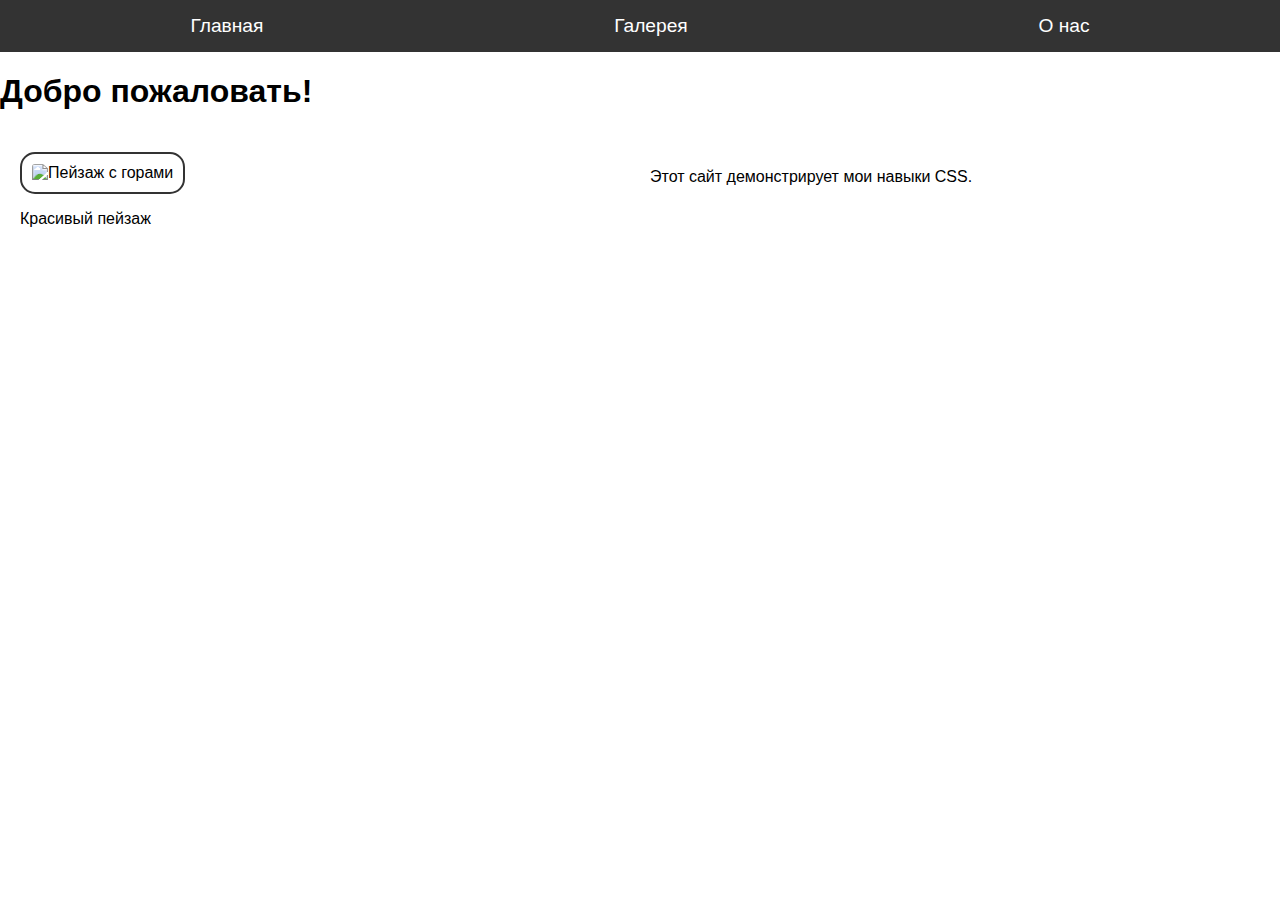
==== index.html @ 7a25d1bc "Add files via upload" ====
<!DOCTYPE html>
<html lang="ru">
<head>
    <meta charset="UTF-8">
    <meta name="viewport" content="width=device-width, initial-scale=1.0">
    <title>Главная страница</title>
    <link rel="stylesheet" href="styles.css">
</head>
<body>
    <a href="#main-content" class="skip-link">Перейти к основному содержимому</a>
    <nav class="main-nav">
        <ul>
            <li><a href="index.html">Главная</a></li>
            <li><a href="gallery.html">Галерея</a></li>
            <li><a href="about.html">О нас</a></li>
        </ul>
    </nav>
    <main id="main-content">
        <h1>Добро пожаловать!</h1>
        <section class="grid-container">
            <div class="grid-item">
                <img src="https://via.placeholder.com/300x200" alt="Пейзаж с горами">
                <p>Красивый пейзаж</p>
            </div>
            <div class="grid-item">
                <p>Этот сайт демонстрирует мои навыки CSS.</p>
            </div>
        </section>
    </main>
</body>
</html>
---- styles.css ----
.skip-link {
    position: absolute;
    top: -100px;
    left: 10px;
    background: #000;
    color: #fff;
    padding: 10px;
    text-decoration: none;
}

.skip-link:focus {
    top: 10px;
}

/* Навигация */
.main-nav ul {
    display: flex;
    justify-content: space-around;
    list-style: none;
    background-color: #333;
    padding: 15px;
    margin: 0;
}

.main-nav a {
    color: white;
    text-decoration: none;
    font-size: 1.2em;
}

.main-nav a:hover {
    color: #ffd700;
    transition: color 0.3s ease-in-out;
}

/* Общие стили */
body {
    font-family: Arial, sans-serif;
    margin: 0;
    padding: 0;
}

/* Grid на главной странице */
.grid-container {
    display: grid;
    grid-template-columns: 1fr 1fr;
    gap: 20px;
    padding: 20px;
}

.grid-item img {
    width: 100%;
    border: 2px solid #333;
    padding: 10px;
    border-radius: 15px;
}

/* Flex в галерее */
.flex-container {
    display: flex;
    flex-wrap: wrap;
    gap: 15px;
    padding: 20px;
}

.flex-container img {
    border: 3px solid #666;
    padding: 8px;
    border-radius: 10px;
}

.flex-container img:nth-child(odd) {
    border-radius: 20px;
}

.flex-container img:hover {
    transform: scale(1.05);
    transition: transform 0.3s ease;
}

/* Стили для изображений на странице "О нас" */
section img {
    border: 2px dashed #000;
    padding: 15px;
    border-radius: 12px;
}
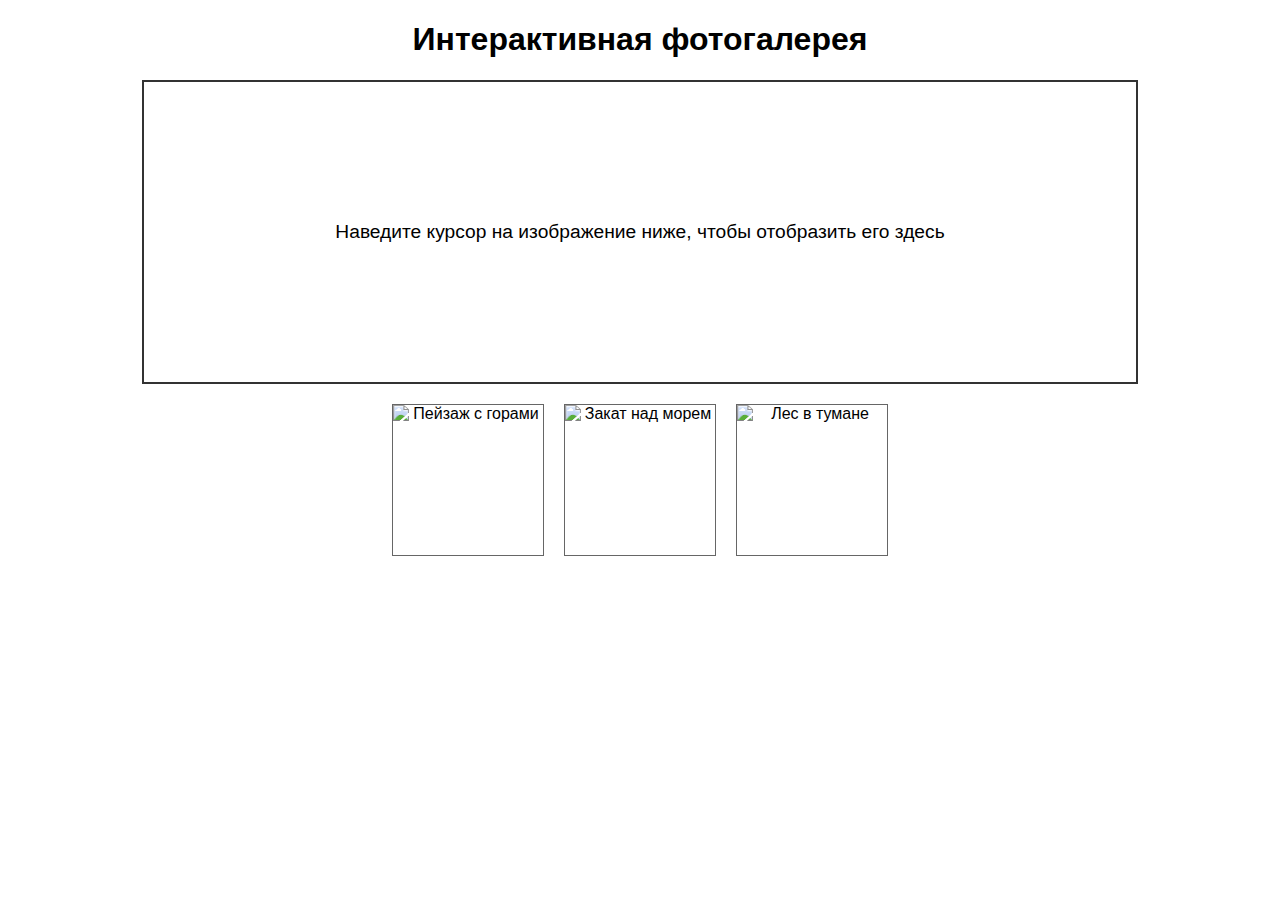
==== commit b5d5ac98: "Add files via upload" ====
--- a/index.html
+++ b/index.html
@@ -3,29 +3,19 @@
 <head>
     <meta charset="UTF-8">
     <meta name="viewport" content="width=device-width, initial-scale=1.0">
-    <title>Главная страница</title>
+    <title>Интерактивная фотогалерея</title>
     <link rel="stylesheet" href="styles.css">
 </head>
 <body>
-    <a href="#main-content" class="skip-link">Перейти к основному содержимому</a>
-    <nav class="main-nav">
-        <ul>
-            <li><a href="index.html">Главная</a></li>
-            <li><a href="gallery.html">Галерея</a></li>
-            <li><a href="about.html">О нас</a></li>
-        </ul>
-    </nav>
-    <main id="main-content">
-        <h1>Добро пожаловать!</h1>
-        <section class="grid-container">
-            <div class="grid-item">
-                <img src="https://via.placeholder.com/300x200" alt="Пейзаж с горами">
-                <p>Красивый пейзаж</p>
-            </div>
-            <div class="grid-item">
-                <p>Этот сайт демонстрирует мои навыки CSS.</p>
-            </div>
-        </section>
-    </main>
+    <h1>Интерактивная фотогалерея</h1>
+    <div id="image">
+        Наведите курсор на изображение ниже, чтобы отобразить его здесь
+    </div>
+    <div class="gallery">
+        <img src="https://via.placeholder.com/150" alt="Пейзаж с горами" onmouseover="upDate(this)" onmouseout="unDo()">
+        <img src="https://via.placeholder.com/150/FF0000" alt="Закат над морем" onmouseover="upDate(this)" onmouseout="unDo()">
+        <img src="https://via.placeholder.com/150/00FF00" alt="Лес в тумане" onmouseover="upDate(this)" onmouseout="unDo()">
+    </div>
+    <script src="script.js"></script>
 </body>
 </html>--- a/styles.css
+++ b/styles.css
@@ -1,87 +1,32 @@
-
-.skip-link {
-    position: absolute;
-    top: -100px;
-    left: 10px;
-    background: #000;
-    color: #fff;
-    padding: 10px;
-    text-decoration: none;
+body {
+    font-family: Arial, sans-serif;
+    text-align: center;
+    margin: 20px;
 }
 
-.skip-link:focus {
-    top: 10px;
-}
-
-/* Навигация */
-.main-nav ul {
+#image {
+    width: 80%;
+    height: 300px;
+    margin: 20px auto;
+    background-image: url('');
+    background-size: cover;
+    background-position: center;
+    border: 2px solid #333;
     display: flex;
-    justify-content: space-around;
-    list-style: none;
-    background-color: #333;
-    padding: 15px;
-    margin: 0;
-}
-
-.main-nav a {
-    color: white;
-    text-decoration: none;
+    align-items: center;
+    justify-content: center;
     font-size: 1.2em;
 }
 
-.main-nav a:hover {
-    color: #ffd700;
-    transition: color 0.3s ease-in-out;
+.gallery {
+    display: flex;
+    justify-content: center;
+    gap: 20px;
 }
 
-/* Общие стили */
-body {
-    font-family: Arial, sans-serif;
-    margin: 0;
-    padding: 0;
-}
-
-/* Grid на главной странице */
-.grid-container {
-    display: grid;
-    grid-template-columns: 1fr 1fr;
-    gap: 20px;
-    padding: 20px;
-}
-
-.grid-item img {
-    width: 100%;
-    border: 2px solid #333;
-    padding: 10px;
-    border-radius: 15px;
-}
-
-/* Flex в галерее */
-.flex-container {
-    display: flex;
-    flex-wrap: wrap;
-    gap: 15px;
-    padding: 20px;
-}
-
-.flex-container img {
-    border: 3px solid #666;
-    padding: 8px;
-    border-radius: 10px;
-}
-
-.flex-container img:nth-child(odd) {
-    border-radius: 20px;
-}
-
-.flex-container img:hover {
-    transform: scale(1.05);
-    transition: transform 0.3s ease;
-}
-
-/* Стили для изображений на странице "О нас" */
-section img {
-    border: 2px dashed #000;
-    padding: 15px;
-    border-radius: 12px;
+.gallery img {
+    width: 150px;
+    height: 150px;
+    border: 1px solid #666;
+    cursor: pointer;
 }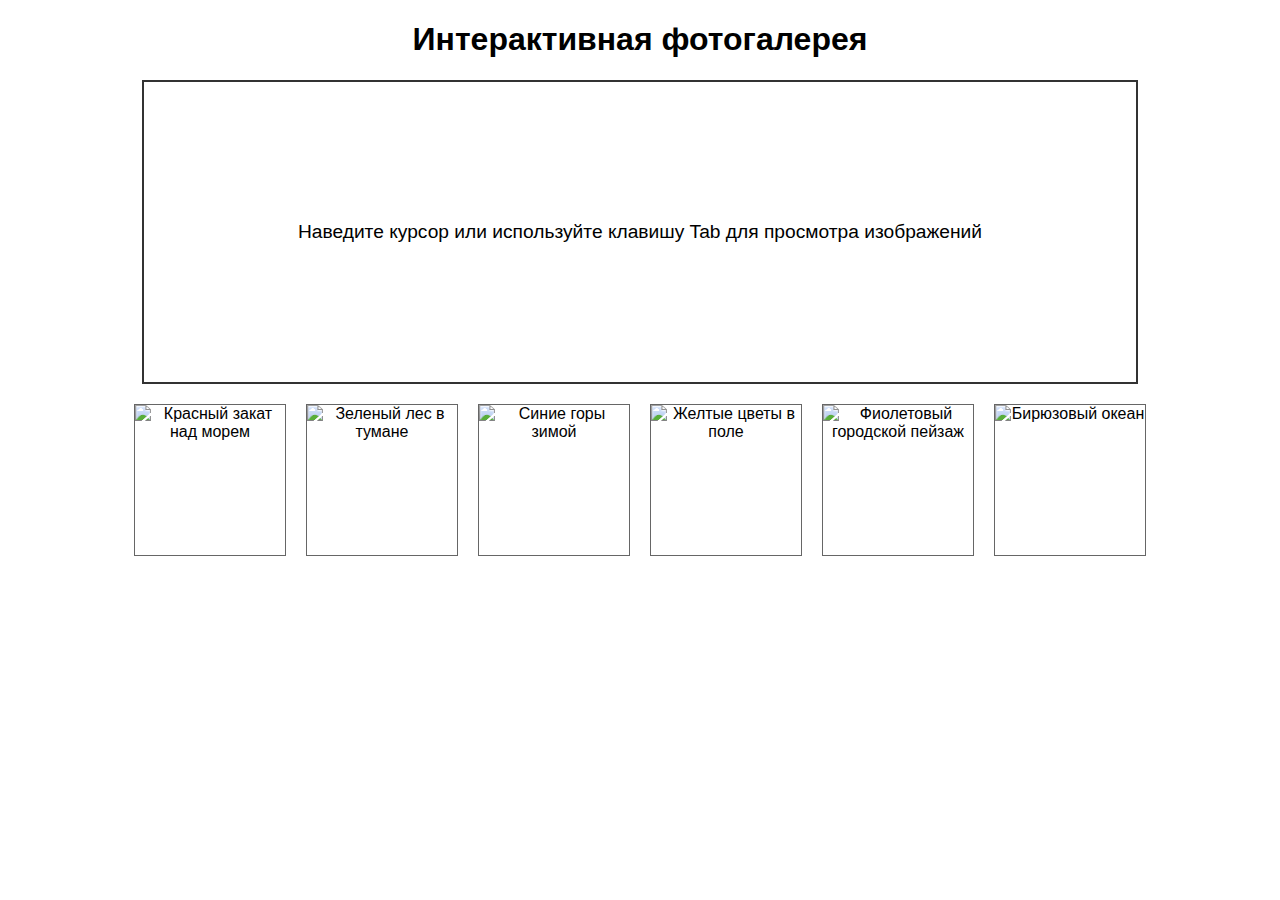
==== commit 1f8b222f: "Add files via upload" ====
--- a/index.html
+++ b/index.html
@@ -3,18 +3,27 @@
 <head>
     <meta charset="UTF-8">
     <meta name="viewport" content="width=device-width, initial-scale=1.0">
-    <title>Интерактивная фотогалерея</title>
+    <title>Доступная интерактивная фотогалерея</title>
     <link rel="stylesheet" href="styles.css">
 </head>
-<body>
+<body onload="initGallery()">
     <h1>Интерактивная фотогалерея</h1>
     <div id="image">
-        Наведите курсор на изображение ниже, чтобы отобразить его здесь
+        Наведите курсор или используйте клавишу Tab для просмотра изображений
     </div>
     <div class="gallery">
-        <img src="https://via.placeholder.com/150" alt="Пейзаж с горами" onmouseover="upDate(this)" onmouseout="unDo()">
-        <img src="https://via.placeholder.com/150/FF0000" alt="Закат над морем" onmouseover="upDate(this)" onmouseout="unDo()">
-        <img src="https://via.placeholder.com/150/00FF00" alt="Лес в тумане" onmouseover="upDate(this)" onmouseout="unDo()">
+        <img src="https://via.placeholder.com/150/FF0000" alt="Красный закат над морем" 
+             onmouseover="upDate(this)" onmouseout="unDo()" onfocus="upDate(this)" onblur="unDo()">
+        <img src="https://via.placeholder.com/150/00FF00" alt="Зеленый лес в тумане" 
+             onmouseover="upDate(this)" onmouseout="unDo()" onfocus="upDate(this)" onblur="unDo()">
+        <img src="https://via.placeholder.com/150/0000FF" alt="Синие горы зимой" 
+             onmouseover="upDate(this)" onmouseout="unDo()" onfocus="upDate(this)" onblur="unDo()">
+        <img src="https://via.placeholder.com/150/FFFF00" alt="Желтые цветы в поле" 
+             onmouseover="upDate(this)" onmouseout="unDo()" onfocus="upDate(this)" onblur="unDo()">
+        <img src="https://via.placeholder.com/150/FF00FF" alt="Фиолетовый городской пейзаж" 
+             onmouseover="upDate(this)" onmouseout="unDo()" onfocus="upDate(this)" onblur="unDo()">
+        <img src="https://via.placeholder.com/150/00FFFF" alt="Бирюзовый океан" 
+             onmouseover="upDate(this)" onmouseout="unDo()" onfocus="upDate(this)" onblur="unDo()">
     </div>
     <script src="script.js"></script>
 </body>
--- a/styles.css
+++ b/styles.css
@@ -22,6 +22,7 @@
     display: flex;
     justify-content: center;
     gap: 20px;
+    flex-wrap: wrap;
 }
 
 .gallery img {
@@ -29,4 +30,8 @@
     height: 150px;
     border: 1px solid #666;
     cursor: pointer;
+}
+
+.gallery img:focus {
+    outline: 3px solid #00f;
 }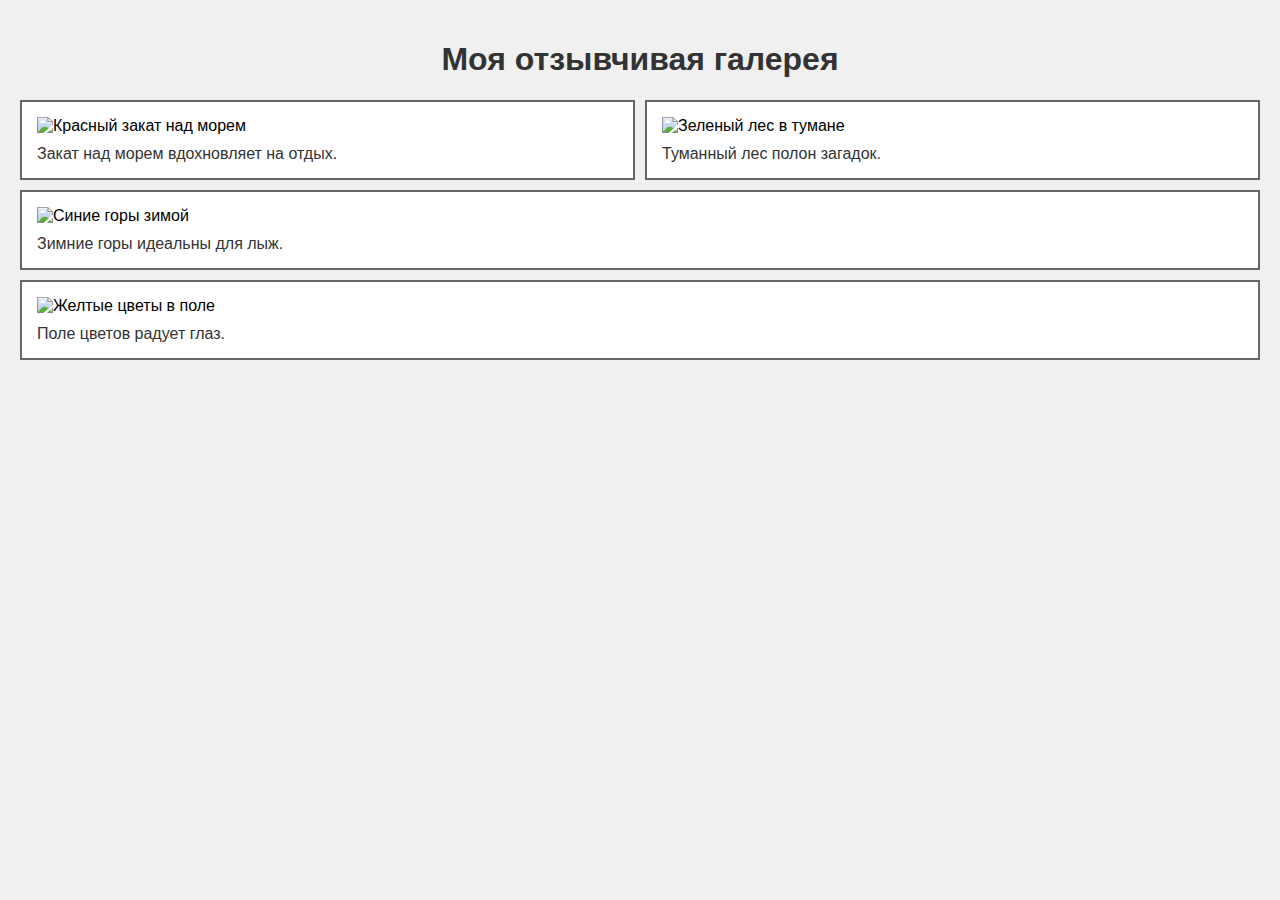
==== commit ad53ba12: "Add files via upload" ====
--- a/index.html
+++ b/index.html
@@ -3,28 +3,28 @@
 <head>
     <meta charset="UTF-8">
     <meta name="viewport" content="width=device-width, initial-scale=1.0">
-    <title>Доступная интерактивная фотогалерея</title>
-    <link rel="stylesheet" href="styles.css">
+    <title>Отзывчивая фотогалерея</title>
+    <link rel="stylesheet" href="style.css">
 </head>
-<body onload="initGallery()">
-    <h1>Интерактивная фотогалерея</h1>
-    <div id="image">
-        Наведите курсор или используйте клавишу Tab для просмотра изображений
-    </div>
-    <div class="gallery">
-        <img src="https://via.placeholder.com/150/FF0000" alt="Красный закат над морем" 
-             onmouseover="upDate(this)" onmouseout="unDo()" onfocus="upDate(this)" onblur="unDo()">
-        <img src="https://via.placeholder.com/150/00FF00" alt="Зеленый лес в тумане" 
-             onmouseover="upDate(this)" onmouseout="unDo()" onfocus="upDate(this)" onblur="unDo()">
-        <img src="https://via.placeholder.com/150/0000FF" alt="Синие горы зимой" 
-             onmouseover="upDate(this)" onmouseout="unDo()" onfocus="upDate(this)" onblur="unDo()">
-        <img src="https://via.placeholder.com/150/FFFF00" alt="Желтые цветы в поле" 
-             onmouseover="upDate(this)" onmouseout="unDo()" onfocus="upDate(this)" onblur="unDo()">
-        <img src="https://via.placeholder.com/150/FF00FF" alt="Фиолетовый городской пейзаж" 
-             onmouseover="upDate(this)" onmouseout="unDo()" onfocus="upDate(this)" onblur="unDo()">
-        <img src="https://via.placeholder.com/150/00FFFF" alt="Бирюзовый океан" 
-             onmouseover="upDate(this)" onmouseout="unDo()" onfocus="upDate(this)" onblur="unDo()">
-    </div>
-    <script src="script.js"></script>
+<body>
+    <h1>Моя отзывчивая галерея</h1>
+    <main class="gallery">
+        <div class="item">
+            <img src="https://via.placeholder.com/300/FF0000" alt="Красный закат над морем">
+            <p>Закат над морем вдохновляет на отдых.</p>
+        </div>
+        <div class="item">
+            <img src="https://via.placeholder.com/300/00FF00" alt="Зеленый лес в тумане">
+            <p>Туманный лес полон загадок.</p>
+        </div>
+        <div class="item">
+            <img src="https://via.placeholder.com/300/0000FF" alt="Синие горы зимой">
+            <p>Зимние горы идеальны для лыж.</p>
+        </div>
+        <div class="item">
+            <img src="https://via.placeholder.com/300/FFFF00" alt="Желтые цветы в поле">
+            <p>Поле цветов радует глаз.</p>
+        </div>
+    </main>
 </body>
 </html>--- a/style.css
+++ b/style.css
@@ -0,0 +1,92 @@
+/* Mobile-first подход */
+body {
+    font-family: Arial, sans-serif;
+    margin: 0;
+    padding: 20px;
+    background-color: #f0f0f0;
+}
+
+h1 {
+    text-align: center;
+    color: #333;
+}
+
+.gallery {
+    display: grid;
+    grid-template-columns: 1fr;
+    gap: 10px;
+}
+
+.item {
+    background-color: #fff;
+    border: 2px solid #666;
+    padding: 15px;
+    scroll-behavior: smooth;
+}
+
+.item img {
+    width: 100%;
+    height: auto;
+}
+
+.item p {
+    margin: 10px 0 0;
+    color: #333;
+}
+
+/* Медиа-запрос для планшетов (772px и больше) */
+@media screen and (min-width: 772px) {
+    .gallery {
+        grid-template-columns: 1fr 1fr;
+    }
+
+    .item {
+        border-radius: 50%;
+    }
+
+    .item:last-child {
+        grid-column: span 2;
+    }
+}
+
+/* Медиа-запрос для больших экранов (992px и больше) */
+@media screen and (min-width: 992px) {
+    .gallery {
+        grid-template-columns: 1fr 1fr;
+    }
+
+    .item {
+        border-radius: 0; /* Удаляем радиус границы */
+    }
+
+    .item:nth-child(3n) {
+        grid-column: span 2; /* Каждую третью фигуру растягиваем на обе колонки */
+    }
+}
+
+/* Медиа-запрос для prefers-reduced-motion */
+@media (prefers-reduced-motion: reduce) {
+    .item {
+        scroll-behavior: auto; /* Убираем плавную прокрутку */
+    }
+}
+
+/* Медиа-запрос для темной цветовой схемы */
+@media (prefers-color-scheme: dark) {
+    body {
+        background-color: #333;
+    }
+
+    h1 {
+        color: #fff;
+    }
+
+    .item {
+        background-color: #555;
+        border-color: #000;
+    }
+
+    .item p {
+        color: #ffd700; /* Желтоватый цвет текста */
+    }
+}